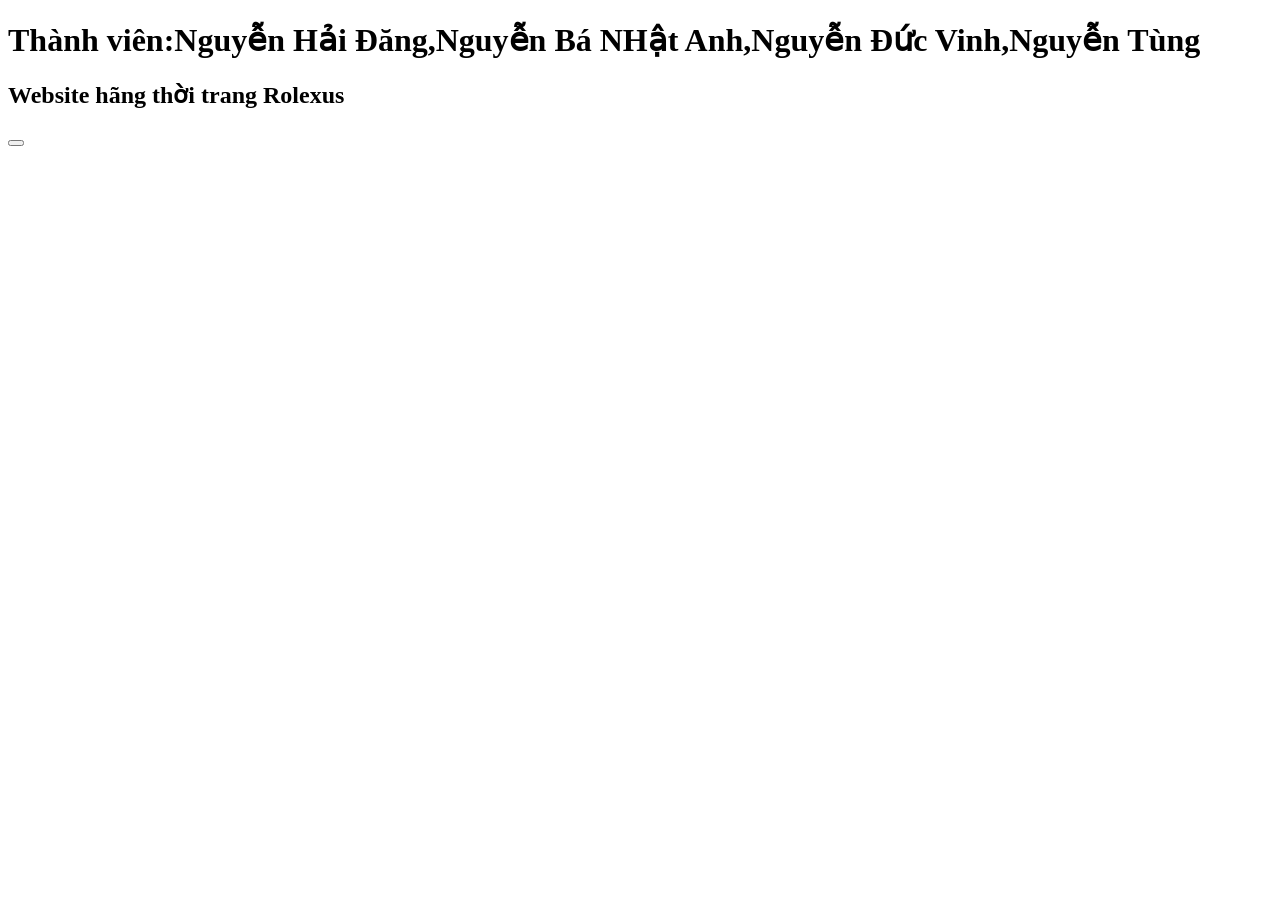
==== linh_tinh.html @ 38c917b4 "Add files via upload" ====
<!DOCTYPE html> <html>
<head>
    <title>Trang web của nhóm </title> <meta charset="UTF-8">
</head>
<body>
    <h1>Thành viên:Nguyễn Hải Đăng,Nguyễn Bá NHật Anh,Nguyễn Đức Vinh,Nguyễn Tùng</h1>
    <h2 class ='btn-style'>Website hãng thời trang Rolexus </h2>
    <button id="myBtn" class="supercool_style"></button>
    <script src="kich_ban.js"></script>
    </body>
</html>
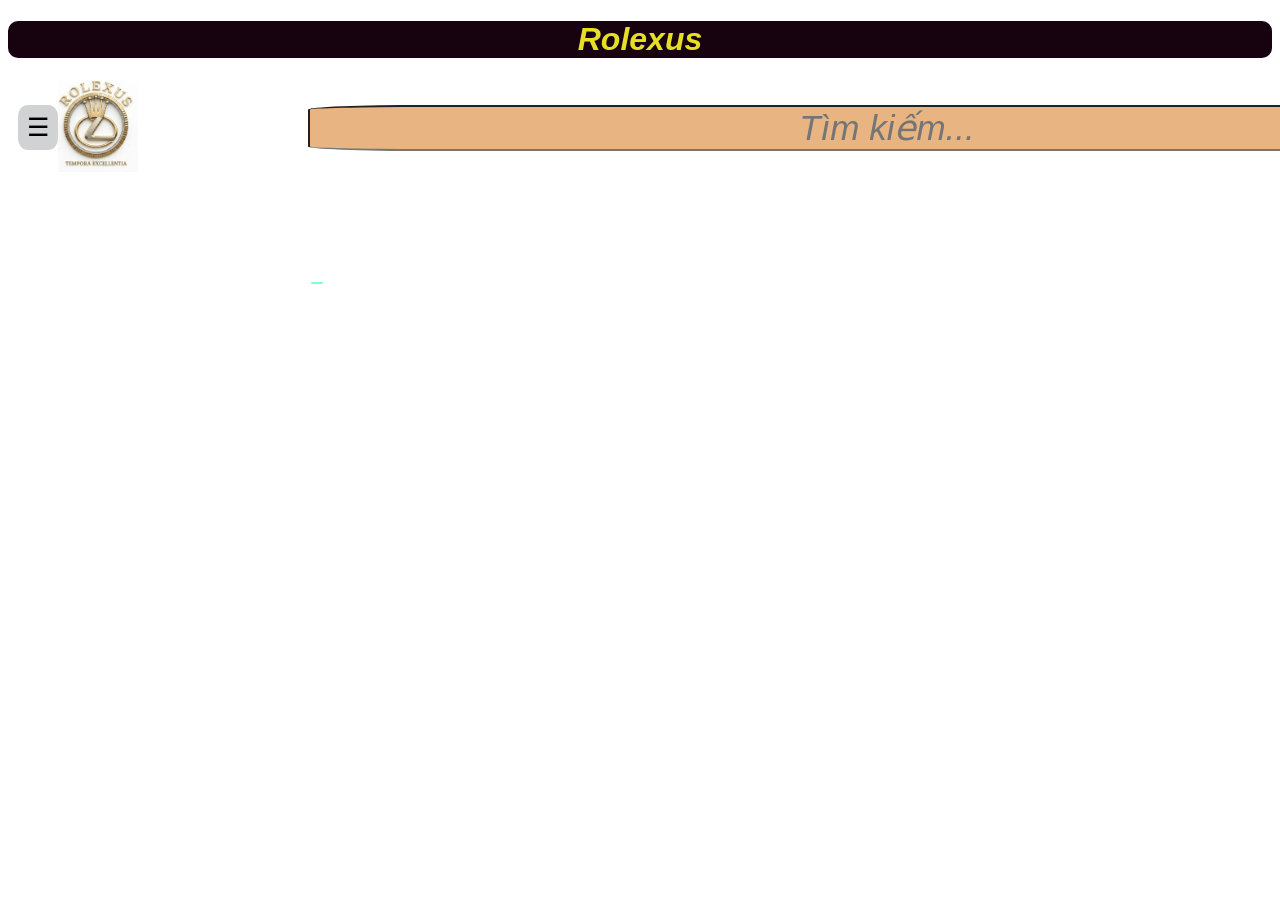
==== commit 472f3af4: "cập nhật nội dung làm buổi chiều" ====
--- a/linh_tinh.html
+++ b/linh_tinh.html
@@ -1,10 +1,34 @@
 <!DOCTYPE html> <html>
 <head>
     <title>Trang web của nhóm </title> <meta charset="UTF-8">
+    <link rel="stylesheet" href="trang_tri.css">
 </head>
 <body>
-    <h1>Thành viên:Nguyễn Hải Đăng,Nguyễn Bá NHật Anh,Nguyễn Đức Vinh,Nguyễn Tùng</h1>
-    <h2 class ='btn-style'>Website hãng thời trang Rolexus </h2>
+    
+    <h1 class ='btn-style'> Rolexus </h1>
+    <div style="position: relative; height: 100px;background-color:rgb(255, 255, 255)"> 
+  
+  <button id ="menu_button" style="position:absolute;top: 25px;left:10px;width:40px;height:45px;font-size:25px;background: none;display: flex;
+        align-items: center;       
+        justify-content: center;   
+        line-height: 1; 
+        border: none; 
+        outline: none; 
+        padding: none;background-color:rgb(208, 210, 211);border-radius:25%">☰</button>
+
+  <img src="anh/rolexus_logo.jpg" 
+       style="position: absolute; top: 0px; left: 50px; width: 80px;" 
+       alt="Logo Rolexus">
+  <input type ="text" placeholder="Tìm kiếm..." style="position:absolute;top:25px;left:300px;width:1150px;height:40px;background-color:rgb(232, 180, 129);font-size:35px;font-style:oblique;border-radius:10%;text-align:center">
+  <button id="search_button" style="position:absolute;top:30px;left:1414px;font-size:20px;background-color:rgb(190, 39, 165);border-radius:70%" >🔍</button>   
+       
+</div>
+<button class ="con_menu" id="nam_nut" style="border:none;font-style:italic;font-size:30px;background-color:rgb(255, 255, 255);color:rgb(255, 255, 255)">Thời trang nam</button>
+<br>
+<button class="con_menu" id="nu_nut" style="border:none;font-style:italic;font-size:30px;background-color:rgb(255, 255, 255);color:rgb(255, 255, 255)">Thời trang nữ</button>
+<br>
+<button class="con_menu" id="bao_hanh_nut" style="border:none;font-style:italic;font-size:30px;background-color:rgb(255, 255, 255);color:rgb(255, 255, 255)">Chính sách bảo hành</button>
+
     <button id="myBtn" class="supercool_style"></button>
     <script src="kich_ban.js"></script>
     </body>
--- a/trang_tri.css
+++ b/trang_tri.css
@@ -0,0 +1,11 @@
+.btn-style {
+    background-color: #16030f; 
+    color: rgb(230, 223, 37);              
+    border-radius: 10px;        
+    border: none;
+    text-align: center;
+    font-family:'Franklin Gothic Medium', 'Arial Narrow', Arial, sans-serif  
+    ;font-style:italic ;        
+}
+.supercool_style{background-color:aquamarine;
+color:blue;border-radius:20px;border:none}
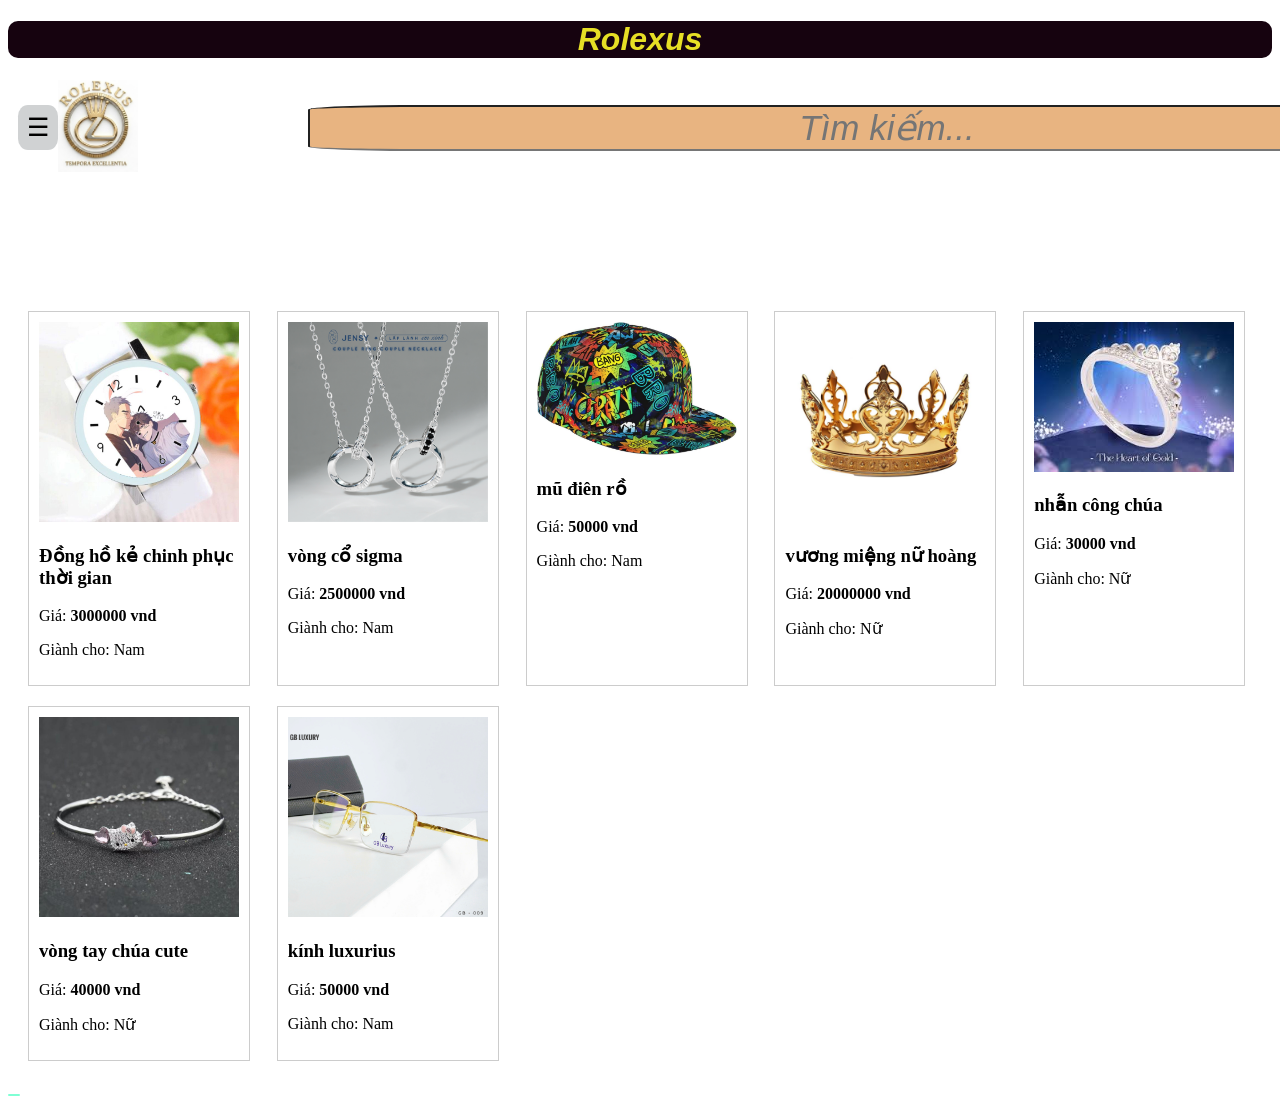
==== commit f928d781: "Hoàn thành giao diện HTML CSS cho Giỏ hàng" ====
--- a/linh_tinh.html
+++ b/linh_tinh.html
@@ -28,7 +28,9 @@
 <button class="con_menu" id="nu_nut" style="border:none;font-style:italic;font-size:30px;background-color:rgb(255, 255, 255);color:rgb(255, 255, 255)">Thời trang nữ</button>
 <br>
 <button class="con_menu" id="bao_hanh_nut" style="border:none;font-style:italic;font-size:30px;background-color:rgb(255, 255, 255);color:rgb(255, 255, 255)">Chính sách bảo hành</button>
-
+<div id="product-list" class="container">
+    
+</div>
     <button id="myBtn" class="supercool_style"></button>
     <script src="kich_ban.js"></script>
     </body>
--- a/trang_tri.css
+++ b/trang_tri.css
@@ -8,4 +8,16 @@
     ;font-style:italic ;        
 }
 .supercool_style{background-color:aquamarine;
-color:blue;border-radius:20px;border:none}+color:blue;border-radius:20px;border:none}
+.product-card {
+    width: 200px;       
+    border: 1px solid #ccc;
+    padding: 10px;
+}
+.container {
+    display: grid;
+    
+    grid-template-columns: repeat(auto-fit, minmax(200px, 1fr));
+    gap: 20px; 
+    padding: 20px;
+}
